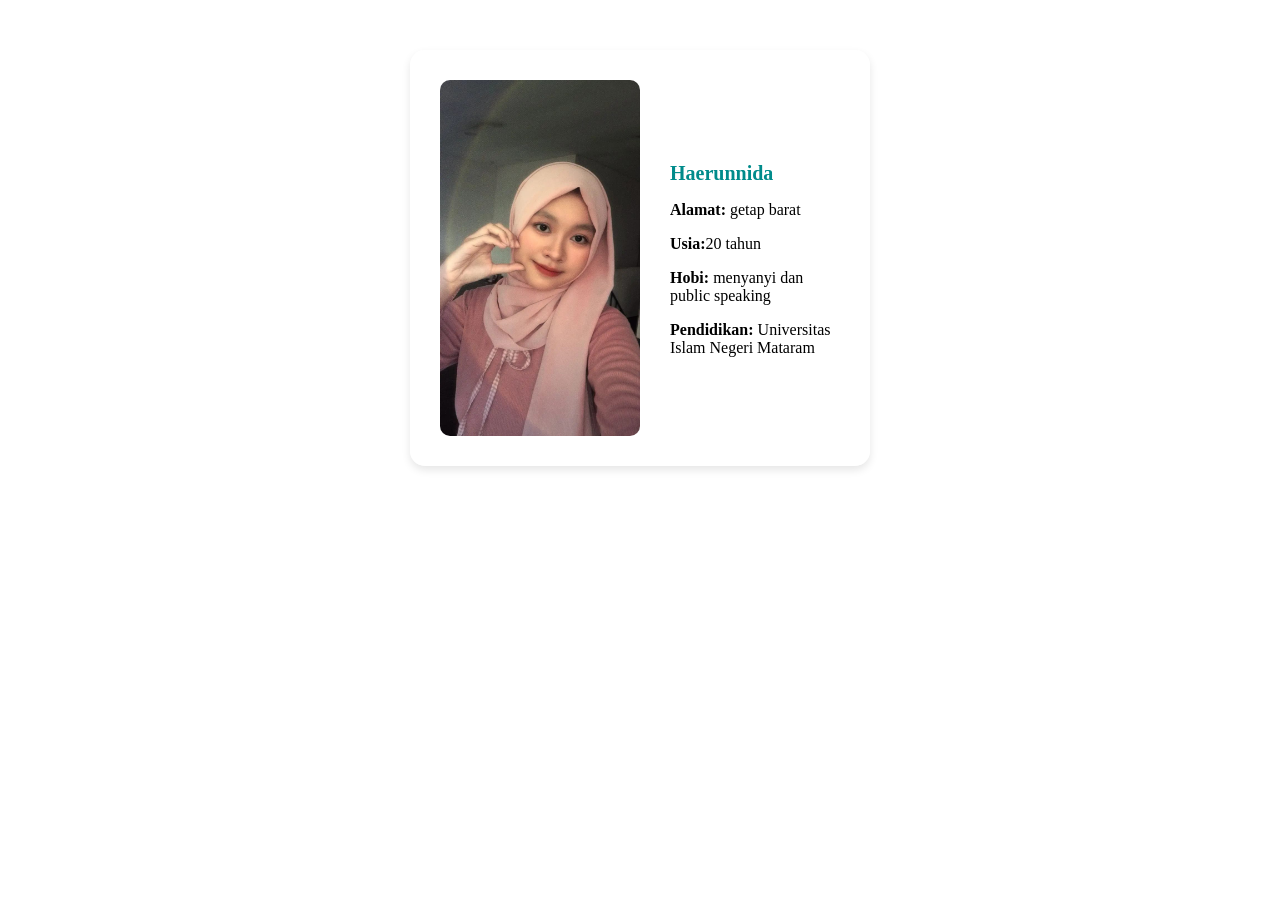
==== index.html @ 5fb5c555 "Rename belajar.html to index.html" ====
<!DOCTYPE html>
<html lang="en">
    <head>
        <meta charset="UTF-8">
        <meta name="viewport" content="width=device-width, initial-scale=1.0">
        <link rel="stylesheet" href="bagus.css">
        <title> Biodata Diri</title>

    </head>
    <body>
        <div class="kartu-profil">
    <!-- Bagian Foto -->
    <img src="haerunnida.jpeg" alt="Foto Profil" class="foto">

    <!-- Bagian Teks Biodata -->
    <div class="teks-biodata">
        <p class="nama">Haerunnida</p>
        <p><strong>Alamat:</strong> getap barat</p>
        <p><strong>Usia:</strong>20 tahun</p>
        <p><strong>Hobi:</strong> menyanyi dan public speaking</p>
        <p><strong>Pendidikan:</strong> Universitas Islam Negeri Mataram</p>
    </div>
</div>
    </body>
---- bagus.css ----
body{
    background-image: url('https://images.unsplash.com/photo-1507525428034-b723cf961d3e');
    background-size: cover;
    background-position: center;
    background-repeat: no-repeat;
}


h1{
    color: rgba(10, 10, 211, 0.815);


} 
/* Kotak pembungkus utama agar foto dan teks sejajar ke samping */
.kartu-profil {
    display: flex;          /* Membuat foto & teks berderet horizontal */
    align-items: center;    /* Agar posisi vertikalnya pas di tengah */
    gap: 30px;              /* Jarak antara foto dan teks */
    background-color: rgba(255, 255, 255, 0.8); 
    padding: 30px;
    border-radius: 15px;
    box-shadow: 0 4px 8px rgba(0, 0, 0, 0.1);
    max-width: 400px;
    margin: 50px auto;
}

/* Mengatur ukuran foto supaya tidak terlalu besar */
.foto {
    width: 200px;           /* Lebar foto diatur jadi lebih pas */
    height: auto;           /* Tinggi menyesuaikan otomatis */
    border-radius: 10px;    /* (Opsional) Biar sudut foto agak melengkung */
}

/* Mengatur teks biodata (hapus margin-left 1000px yang bikin geser jauh) */
.nama {
    color: darkcyan;
    font-weight: bold;
    font-size: 20px;
    margin-bottom: 10px;
}
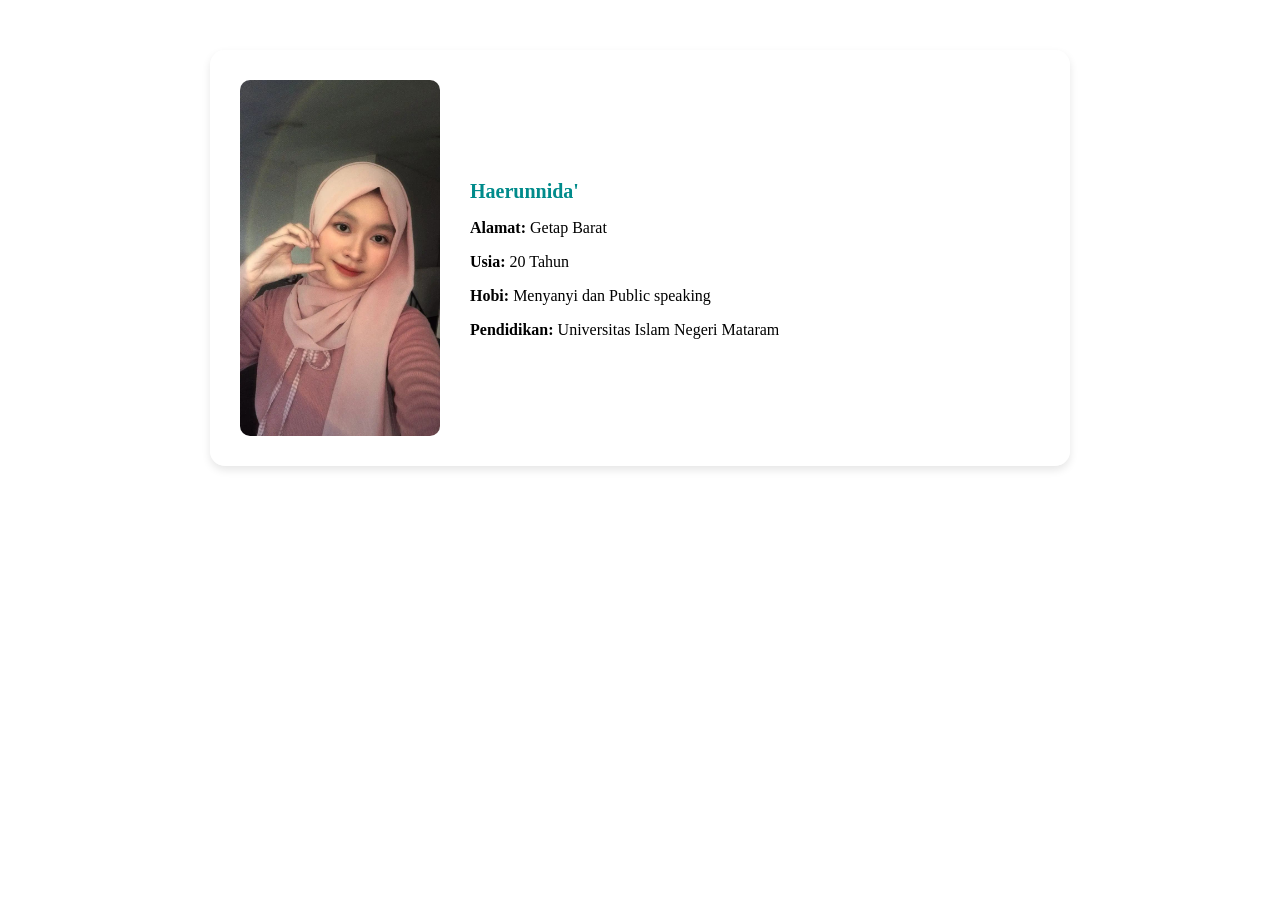
==== commit 63df37b5: "Update index.html" ====
--- a/index.html
+++ b/index.html
@@ -14,10 +14,10 @@
 
     <!-- Bagian Teks Biodata -->
     <div class="teks-biodata">
-        <p class="nama">Haerunnida</p>
-        <p><strong>Alamat:</strong> getap barat</p>
-        <p><strong>Usia:</strong>20 tahun</p>
-        <p><strong>Hobi:</strong> menyanyi dan public speaking</p>
+        <p class="nama">Haerunnida'</p>
+        <p><strong>Alamat:</strong> Getap Barat</p>
+        <p><strong>Usia:</strong> 20 Tahun</p>
+        <p><strong>Hobi:</strong> Menyanyi dan Public speaking</p>
         <p><strong>Pendidikan:</strong> Universitas Islam Negeri Mataram</p>
     </div>
 </div>
--- a/bagus.css
+++ b/bagus.css
@@ -1,27 +1,45 @@
-body{
+body {
     background-image: url('https://images.unsplash.com/photo-1507525428034-b723cf961d3e');
     background-size: cover;
     background-position: center;
     background-repeat: no-repeat;
+    /* Tambahkan ini biar kalau dibuka di HP tidak bisa digeser ke samping */
+    overflow-x: hidden; 
 }
 
+h1 {
+    color: rgba(10, 10, 211, 0.815);
+}
 
-h1{
-    color: rgba(10, 10, 211, 0.815);
-
-
-} 
-/* Kotak pembungkus utama agar foto dan teks sejajar ke samping */
+/* Kotak pembungkus utama */
 .kartu-profil {
-    display: flex;          /* Membuat foto & teks berderet horizontal */
-    align-items: center;    /* Agar posisi vertikalnya pas di tengah */
-    gap: 30px;              /* Jarak antara foto dan teks */
-    background-color: rgba(255, 255, 255, 0.8); 
+    display: flex;
+    flex-direction: row; /* Membuat foto & teks berderet menyamping di layar besar */
+    align-items: center; 
+    gap: 30px; 
+    background-color: rgba(255, 255, 255, 0.8);
     padding: 30px;
     border-radius: 15px;
     box-shadow: 0 4px 8px rgba(0, 0, 0, 0.1);
-    max-width: 400px;
-    margin: 50px auto;
+    max-width: 800px; /* Batasi lebar maksimal agar tidak terlalu panjang */
+    margin: 50px auto; /* Supaya posisinya otomatis di tengah halaman */
+}
+
+/* Mengatur ukuran foto agar tidak terlalu besar di dalam kartu */
+.kartu-profil img {
+    width: 200px;
+    height: auto;
+    border-radius: 10px;
+}
+
+/* KHUSUS UNTUK HP / ANDROID (Layar kecil di bawah 768px) */
+@media screen and (max-width: 768px) {
+    .kartu-profil {
+        flex-direction: column; /* Mengubah susunan jadi ke bawah khusus untuk HP */
+        text-align: center;     /* Teks jadi rata tengah biar cantik */
+        padding: 20px;
+        margin: 20px;
+    }
 }
 
 /* Mengatur ukuran foto supaya tidak terlalu besar */
